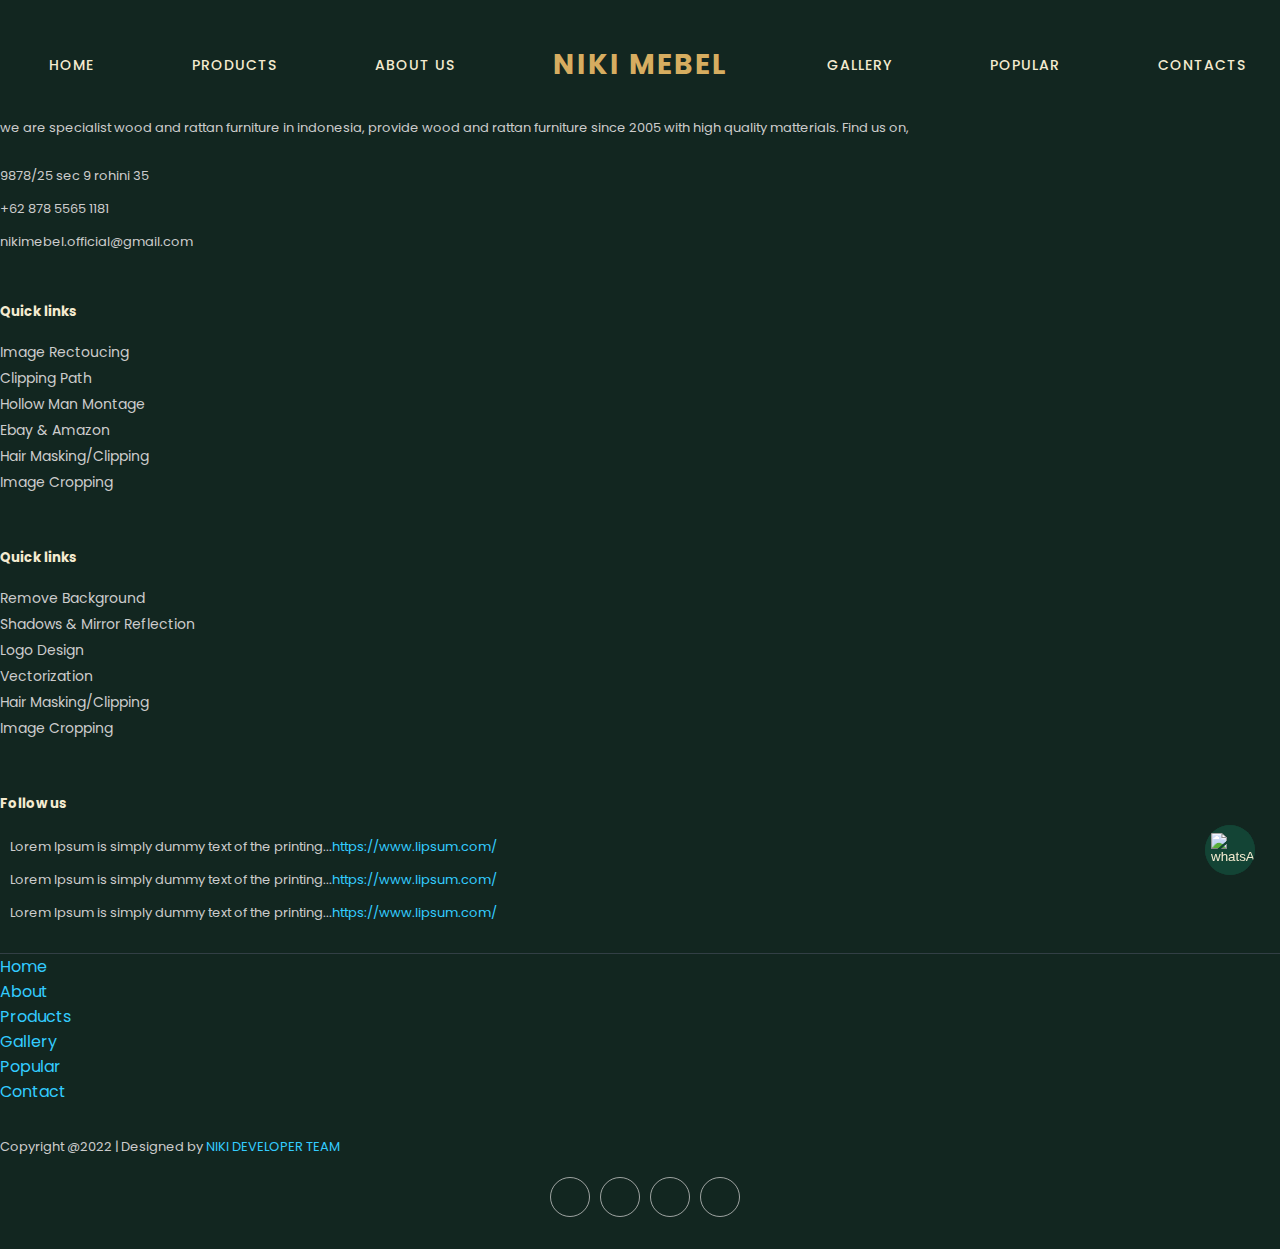
==== gallery.html @ bc9841a9 "add product" ====
<!DOCTYPE html>
<html lang="en">

  <head>

    <meta charset="utf-8">
    <meta name="viewport" content="width=device-width, initial-scale=1, shrink-to-fit=no">
    <meta name="description" content="">
    <link href="https://fonts.googleapis.com/css?family=Poppins:100,200,300,400,500,600,700,800,900" rel="stylesheet">
    <link href="https://fonts.googleapis.com/css2?family=Raleway:wght@400&display=swap" rel="stylesheet">


    <title>Niki Mebel - number one Furniture production in Indonesia</title>

    <link rel="stylesheet" href="assets/css/gallery.css">
    <link href="vendor/bootstrap/css/bootstrap.min.css" rel="stylesheet">
    <link rel="stylesheet" href="assets/css/fontawesome.css">
    <link rel="stylesheet" href="assets/css/templatemo-edu-meeting.css">
    <link rel="stylesheet" href="assets/css/owl.css">
    <link rel="stylesheet" href="assets/css/lightbox.css">
    <link rel="stylesheet" href="assets/css/animate.css">
    <link rel="stylesheet" href="https://cdnjs.cloudflare.com/ajax/libs/Swiper/4.0.7/css/swiper.min.css" />
    <link rel="stylesheet" href="https://cdnjs.cloudflare.com/ajax/libs/animate.css/4.1.1/animate.min.css"/>
    <link rel="stylesheet" href="https://cdnjs.cloudflare.com/ajax/libs/ionicons/2.0.1/css/ionicons.min.css">  </head>

<body>

  <div>
    <a href="https://api.whatsapp.com/send?phone=6287855651181" target="_blank">
        <button class="btn-floating whatsapp">
            <img src="assets/images/wa.png" alt="whatsApp" style="width: 30px; height: 30px;">
            <span>+62 878 5565 1181</span>
        </button>
    </a>
    </div>
  
    <!-- ***** Header Area Start ***** -->
    <div class="header-area header-sticky"  id="navbar">
        <div class="container">
            <div class="row">
                <div class="col-12">
                    <nav class="main-nav">
                        <h2 class="logo name">NIKI MEBEL</h2>
                        <ul class="nav">
                          <li class="scroll-to-section"><a href="index.html#top">Home</a></li>
                          <li class="scroll-to-section"><a href="index.html#services">Products</a></li>
                          <li class="scroll-to-section"><a href="index.html#who-we-are">About Us</a></li>
                          <li> <h2 class="logo">Gallery</h2></li>
                          <li class="scroll-to-section"><a href="index.html#gallery">Gallery</a></li>
                          <li class="scroll-to-section"><a href="index.html#popular">Popular</a></li> 
                          <li class="scroll-to-section"><a href="index.html#footer">Contacts</a></li> 
  
                        </ul>        
                        <a class='menu-trigger'>
                            <span>Menu</span>
                        </a>
                    </nav>
  
                   
                </div>
            </div>
        </div>
    </div>
    <!-- ***** Header Area End ***** -->

    

  
    <div class="container-gallery">
      <div class="gallery-wrap">
        <a href="assets/images/gallery/gallery-0004.jpg" data-lightbox="models" data-title="asu">
          <img src="assets/images/gallery/gallery-0004.jpg" alt="">
        </a>

        <a href="assets/images/gallery/gallery-0008.jpg" data-lightbox="models" data-title="asu">
          <img src="assets/images/gallery/gallery-0008.jpg" alt="">
        </a>

        <a href="assets/images/gallery/gallery-0016.jpg" data-lightbox="models" data-title="asu">
          <img src="assets/images/gallery/gallery-0016.jpg" alt="">
        </a>

        <a href="assets/images/gallery/gallery-0021.jpg" data-lightbox="models" data-title="asu">
          <img src="assets/images/gallery/gallery-0021.jpg" alt="">
        </a>

        <a href="assets/images/gallery/gallery-0022.jpg" data-lightbox="models" data-title="asu">
          <img src="assets/images/gallery/gallery-0022.jpg" alt="">
        </a>

        <a href="assets/images/gallery/gallery-0026.jpg" data-lightbox="models" data-title="asu">
          <img src="assets/images/gallery/gallery-0026.jpg" alt="">
        </a>

        <a href="assets/images/gallery/gallery-0027.jpg" data-lightbox="models" data-title="asu">
          <img src="assets/images/gallery/gallery-0027.jpg" alt="">
        </a>

        <a href="assets/images/gallery/gallery-0029.jpg" data-lightbox="models" data-title="asu">
          <img src="assets/images/gallery/gallery-0029.jpg" alt="">
        </a>

        <a href="assets/images/gallery/gallery-0030.jpg" data-lightbox="models" data-title="asu">
          <img src="assets/images/gallery/gallery-0030.jpg" alt="">
        </a>

        <a href="assets/images/gallery/gallery-0031-2.jpg" data-lightbox="models" data-title="asu">
          <img src="assets/images/gallery/gallery-0031-2.jpg" alt="">
        </a>

        <a href="assets/images/gallery/gallery-0031.jpg" data-lightbox="models" data-title="asu">
          <img src="assets/images/gallery/gallery-0031.jpg" alt="">
        </a>

        <a href="assets/images/gallery/gallery-0033.jpg" data-lightbox="models" data-title="asu">
          <img src="assets/images/gallery/gallery-0033.jpg" alt="">
        </a>

        <a href="assets/images/gallery/gallery-0034-2.jpg" data-lightbox="models" data-title="asu">
          <img src="assets/images/gallery/gallery-0034-2.jpg" alt="">
        </a>
        
        <a href="assets/images/gallery/gallery-0034.jpg" data-lightbox="models" data-title="asu">
          <img src="assets/images/gallery/gallery-0034.jpg" alt="">
        </a>

        <a href="assets/images/gallery/gallery-0035.jpg" data-lightbox="models" data-title="asu">
          <img src="assets/images/gallery/gallery-0035.jpg" alt="">
        </a>

        <a href="assets/images/gallery/gallery-0036.jpg" data-lightbox="models" data-title="asu">
          <img src="assets/images/gallery/gallery-0036.jpg" alt="">
        </a>

        <a href="assets/images/gallery/gallery-0037.jpg" data-lightbox="models" data-title="asu">
          <img src="assets/images/gallery/gallery-0037.jpg" alt="">
        </a>

        <a href="assets/images/gallery/gallery-0042.jpg" data-lightbox="models" data-title="asu">
          <img src="assets/images/gallery/gallery-0042.jpg" alt="">
        </a>

        <a href="assets/images/gallery/gallery-0045.jpg" data-lightbox="models" data-title="asu">
          <img src="assets/images/gallery/gallery-0045.jpg" alt="">
        </a>

        <a href="assets/images/gallery/gallery-09317.jpg" data-lightbox="models" data-title="asu">
          <img src="assets/images/gallery/gallery-09317.jpg" alt="">
        </a>

        <a href="assets/images/gallery/gallery-09322.jpg" data-lightbox="models" data-title="asu">
          <img src="assets/images/gallery/gallery-09322.jpg" alt="">
        </a>

        <a href="assets/images/gallery/gallery-09330.jpg" data-lightbox="models" data-title="asu">
          <img src="assets/images/gallery/gallery-09330.jpg" alt="">
        </a>

        <a href="assets/images/gallery/gallery-09331.jpg" data-lightbox="models" data-title="asu">
          <img src="assets/images/gallery/gallery-09331.jpg" alt="">
        </a>

        <a href="assets/images/gallery/gallery-09343.jpg" data-lightbox="models" data-title="asu">
          <img src="assets/images/gallery/gallery-09343.jpg" alt="">
        </a>

        <a href="assets/images/gallery/gallery-09344.jpg" data-lightbox="models" data-title="asu">
          <img src="assets/images/gallery/gallery-09344.jpg" alt="">
        </a>


    </div>

    </div>



    <div>
      <a href="https://api.whatsapp.com/send?phone=6287855651181" target="_blank">
          <button class="btn-floating whatsapp">
              <img src="assets/images/wa.png" alt="whatsApp" style="width: 30px; height: 30px;">
              <span>+62 878 5565 1181</span>
          </button>
      </a>
      </div>
    
      <!-- ***** Header Area Start ***** -->
      <div class="header-area header-sticky"  id="navbar">
          <div class="container">
              <div class="row">
                  <div class="col-12">
                      <nav class="main-nav">
                          <h2 class="logo name">NIKI MEBEL</h2>
                          <ul class="nav">
                            <li class="scroll-to-section"><a href="#top">Home</a></li>
                            <li class="scroll-to-section"><a href="#services">Products</a></li>
                            <li class="scroll-to-section"><a href="#who-we-are">About Us</a></li>
                            <li> <h2 class="logo">Niki Mebel</h2></li>
                            <li class="scroll-to-section"><a href="#gallery">Gallery</a></li>
                            <li class="scroll-to-section"><a href="#popular">Popular</a></li> 
                            <li class="scroll-to-section"><a href="#footer">Contacts</a></li> 
    
                          </ul>        
                          <a class='menu-trigger'>
                              <span>Menu</span>
                          </a>
                      </nav>
    
                     
                  </div>
              </div>
          </div>
      </div>
      <!-- ***** Header Area End ***** -->
  
      <footer class="footer" id="footer">
        <div class="container bottom_border">
        <div class="row">
        <div class=" col-sm-4 col-md col-sm-4  col-12 col">
        <h5 class="headin5_amrc col_white_amrc pt2" style="font-weight: bold;">NIKI MEBEL</h5>
        <!--headin5_amrc-->
        <p class="mb10">we are specialist wood and rattan furniture in indonesia, provide wood and rattan furniture since 2005 with high quality matterials. Find us on,</p>
        <p><i class="fa fa-location-arrow"></i> 9878/25 sec 9 rohini 35 </p>
        <p><i class="fa fa-phone"></i>  +62 878 5565 1181  </p>
        <p><i class="fa fa fa-envelope"></i> nikimebel.official@gmail.com  </p>
        
        
        </div>
        
        
        <div class=" col-sm-4 col-md  col-6 col">
        <h5 class="headin5_amrc col_white_amrc pt2">Quick links</h5>
        <!--headin5_amrc-->
        <ul class="footer_ul_amrc">
        <li><a href="http://webenlance.com">Image Rectoucing</a></li>
        <li><a href="http://webenlance.com">Clipping Path</a></li>
        <li><a href="http://webenlance.com">Hollow Man Montage</a></li>
        <li><a href="http://webenlance.com">Ebay & Amazon</a></li>
        <li><a href="http://webenlance.com">Hair Masking/Clipping</a></li>
        <li><a href="http://webenlance.com">Image Cropping</a></li>
        </ul>
        <!--footer_ul_amrc ends here-->
        </div>
        
        
        <div class=" col-sm-4 col-md  col-6 col">
        <h5 class="headin5_amrc col_white_amrc pt2">Quick links</h5>
        <!--headin5_amrc-->
        <ul class="footer_ul_amrc">
        <li><a href="http://webenlance.com">Remove Background</a></li>
        <li><a href="http://webenlance.com">Shadows & Mirror Reflection</a></li>
        <li><a href="http://webenlance.com">Logo Design</a></li>
        <li><a href="http://webenlance.com">Vectorization</a></li>
        <li><a href="http://webenlance.com">Hair Masking/Clipping</a></li>
        <li><a href="http://webenlance.com">Image Cropping</a></li>
        </ul>
        <!--footer_ul_amrc ends here-->
        </div>
        
        
        <div class=" col-sm-4 col-md  col-12 col">
        <h5 class="headin5_amrc col_white_amrc pt2">Follow us</h5>
        <!--headin5_amrc ends here-->
        
        <ul class="footer_ul2_amrc">
        <li><a href="#"><i class="fab fa-twitter fleft padding-right"></i> </a><p>Lorem Ipsum is simply dummy text of the printing...<a href="#">https://www.lipsum.com/</a></p></li>
        <li><a href="#"><i class="fab fa-twitter fleft padding-right"></i> </a><p>Lorem Ipsum is simply dummy text of the printing...<a href="#">https://www.lipsum.com/</a></p></li>
        <li><a href="#"><i class="fab fa-twitter fleft padding-right"></i> </a><p>Lorem Ipsum is simply dummy text of the printing...<a href="#">https://www.lipsum.com/</a></p></li>
        </ul>
        <!--footer_ul2_amrc ends here-->
        </div>
        </div>
        </div>
        
        
        <div class="container">
        <ul class="foote_bottom_ul_amrc">
        <li><a href="http://webenlance.com">Home</a></li>
        <li><a href="http://webenlance.com">About</a></li>
        <li><a href="http://webenlance.com">Products</a></li>
        <li><a href="http://webenlance.com">Gallery</a></li>
        <li><a href="http://webenlance.com">Popular</a></li>
        <li><a href="http://webenlance.com">Contact</a></li>
        </ul>
        <!--foote_bottom_ul_amrc ends here-->
        <p class="text-center">Copyright @2022 | Designed by <a href="#">NIKI DEVELOPER TEAM</a></p>
        
        <div class="item social"><a href="#"><i class="icon ion-social-facebook"></i></a><a href="#"><i class="icon ion-social-whatsapp"></i></a><a href="#"><i class="icon ion-social-twitter"></i></a><a href="#"><i class="icon ion-social-instagram"></i></a>
      </div>
        <!--social_footer_ul ends here-->
        </div>
        
        </footer>


    
    <script src="https://cdnjs.cloudflare.com/ajax/libs/Swiper/4.0.7/js/swiper.min.js"></script>  
    <script src="vendor/jquery/jquery.min.js"></script>
    <script src="vendor/bootstrap/js/bootstrap.bundle.min.js"></script>


    <script src="assets/js/isotope.min.js"></script>
    <script src="assets/js/owl-carousel.js"></script>
    <script src="assets/js/lightbox.js"></script>
    <script src="assets/js/tabs.js"></script>
    <script src="assets/js/video.js"></script>
    <script src="assets/js/slick-slider.js"></script>
    <script src="assets/js/custom.js"></script>
    <script src="assets/js/animate.js"></script>
    <script src="assets/js/jquery-3.4.1.slim.js"></script>
    <script src="assets/js/bootstrap-4-4-1.js"></script>    
    <script>
             var prevScrollpos = window.pageYOffset;
        window.onscroll = function() {
        var currentScrollPos = window.pageYOffset;
          if (prevScrollpos > currentScrollPos) {
            document.getElementById("navbar").style.top = "0";
          } else {
            document.getElementById("navbar").style.top = "-80px";
          }
          prevScrollpos = currentScrollPos;
        }

    </script>
</body>

</body>
</html>
---- assets/css/templatemo-edu-meeting.css ----
/* 
charcoal : 122620
gold : d6ad60
tan : b68d40
cream : f4ebd0

*/

/*

TemplateMo 569 Edu Meetind

https://templatemo.com/tm-569-edu-meeting

*/

/* ---------------------------------------------
Table of contents
------------------------------------------------
01. font & reset css
02. reset
03. global styles
04. header
05. banner
06. features
07. testimonials
08. contact
09. footer
10. preloader
11. search
12. portfolio

--------------------------------------------- */
/* 
---------------------------------------------
font & reset css
--------------------------------------------- 
*/
@import url("https://fonts.googleapis.com/css?family=Poppins:100,200,300,400,500,600,700,800,900");
/* 
---------------------------------------------
reset
--------------------------------------------- 
*/
html, body, div, span, applet, object, iframe, h1, h2, h3, h4, h5, h6, p, blockquote, div
pre, a, abbr, acronym, address, big, cite, code, del, dfn, em, font, img, ins, kbd, q,
s, samp, small, strike, strong, sub, sup, tt, var, b, u, i, center, dl, dt, dd, ol, ul, li,
figure, header, nav, section, article, aside, footer, figcaption {
  margin: 0;
  padding: 0;
  border: 0;
  outline: 0;
}

.clearfix:after {
  content: ".";
  display: block;
  clear: both;
  visibility: hidden;
  line-height: 0;
  height: 0;
}

.clearfix {
  display: inline-block;
}

html[xmlns] .clearfix {
  display: block;
}

* html .clearfix {
  height: 1%;
}

ul, li {
  padding: 0;
  margin: 0;
  list-style: none;
}

header, nav, section, article, aside, footer, hgroup {
  display: block;
  overflow-x: hidden !important;
  width: 100%;
}

* {
  box-sizing: border-box;
}

html, body {
  font-family: 'Poppins', sans-serif;
  font-weight: 400;
  background-color: #f4ebd0;
  font-size: 16px;
  -ms-text-size-adjust: 100%;
  -webkit-font-smoothing: antialiased;
  -moz-osx-font-smoothing: grayscale;
}

a {
  text-decoration: none !important;
  color: #3CF;
}

a:hover {
	color: #FC3;
}

h1, h2, h3, h4, h5, h6 {
  margin-top: 0px;
  margin-bottom: 0px;
}

ul {
  margin-bottom: 0px;
}

p {
  font-size: 14px;
  line-height: 25px;
  color: #2a2a2a;
}

img {
  width: 100%;
  overflow: hidden;
}

/* 
---------------------------------------------
global styles
--------------------------------------------- 
*/
html,
body {
  background-color: #f4ebd0;
  font-family: 'Poppins', sans-serif;
}

::selection {
  background: #d6ad60;
  color: #f4ebd0;
}

::-moz-selection {
  background: #d6ad60;
  color: #f4ebd0;
}

@media (max-width: 991px) {
  html, body {
    overflow-x: hidden;
  }
  .mobile-top-fix {
    margin-top: 30px;
    margin-bottom: 0px;
  }
  .mobile-bottom-fix {
    margin-bottom: 30px;
  }
  .mobile-bottom-fix-big {
    margin-bottom: 60px;
  }

  .main-banner .caption {
    top: 35vh !important;
    margin: auto;
    width: 100%;
    padding-left: 0;
  }
}

.main-button-yellow a {
  font-size: 13px;
  color: #f4ebd0;
  background-color: #14362cc2;
  padding: 12px 30px;
  display: inline-block;
  border-radius: 22px;
  font-weight: 500;
  text-transform: uppercase;
  transition: all .3s;
  margin: auto;
}

.main-button-yellow a:hover {
  background-color: #122620;
}

.section-heading h2 {
  line-height: 40px;
  margin-top: 0px;
  margin-bottom: 50px; 
  padding-bottom: 20px;
  border-bottom: 1px solid rgba(250,250,250,0.15);
  font-size: 22px;
  font-weight: 700;
  text-transform: uppercase;
  color: #2c2e30;
}


/* 
---------------------------------------------
header
--------------------------------------------- 
*/

.sub-header {
  background-color: #1f272b;
  position: relative;
  z-index: 111;
}

.sub-header .left-content p {
  color: #f4ebd0;
  padding: 8px 0px;
  font-size: 13px;
}

.sub-header .right-icons {
  color: #f4ebd0;
  font-weight: bold;
  cursor: pointer;
  text-align: right;
  padding: 8px 0px;
}

.sub-header .right-icons ul li {
  display: inline-block;
  margin-left: 15px;
}

.sub-header .right-icons ul li a {
  color: #f4ebd0;
  font-size: 14px;
  transition: all .3s;
}

.sub-header .right-icons ul li a:hover {
  color: #d6ad60;
}

.sub-header .left-content p em {
   font-style: normal;
   color: #d6ad60;
}

.header-area {
  background-color: #122620;
  position: fixed;
  left: 0;
  right: 0;
  z-index: 100;
  -webkit-transition: all .5s ease 0s;
  -moz-transition: all .5s ease 0s;
  -o-transition: all .5s ease 0s;
  transition: all .5s ease 0s;
}

.header-area .main-nav {
  min-height: 80px;
  background: transparent;
}

.header-area nav ul{
  min-height: 80px;
  margin: auto;
}

.header-area .main-nav .logo {
  color: #d6ad60;
  font-size: 28px;
  font-weight: 700;
  text-transform: uppercase;
  letter-spacing: 2px;
  float: left;
  -webkit-transition: all 0.3s ease 0s;
  -moz-transition: all 0.3s ease 0s;
  -o-transition: all 0.3s ease 0s;
  transition: all 0.3s ease 0s;
}

.header-area .main-nav .name {
  display: none;
}


.background-header .main-nav .logo {
  line-height: 75px;
}

.header-area .main-nav .nav {
  -webkit-transition: all 0.3s ease 0s;
  -moz-transition: all 0.3s ease 0s;
  -o-transition: all 0.3s ease 0s;
  transition: all 0.3s ease 0s;
  position: relative;
  z-index: 999;
  margin: auto;
}

.header-area .main-nav .nav li {
  padding-left: 15px;
  padding-right: 15px;
  margin: auto;
}

.header-area .main-nav .nav li:last-child {
  padding-right: 0px;
}

.header-area .main-nav .nav li a {
  display: block;
  font-weight: 500;
  font-size: 14px;
  text-transform: uppercase;
  color: #f4ebd0;
  -webkit-transition: all 0.3s ease 0s;
  -moz-transition: all 0.3s ease 0s;
  -o-transition: all 0.3s ease 0s;
  transition: all 0.3s ease 0s;
  /* height: 40px; */
  line-height: 40px;
  border: transparent;
  letter-spacing: 1px;
}

.header-area .main-nav .nav li:hover a,
.header-area .main-nav .nav li a.active {
  color: #f5a425!important;
}

.background-header .main-nav .nav li:hover a,
.background-header .main-nav .nav li a.active {
  color: #f5a425!important;
  opacity: 1;
}

.header-area .main-nav .nav li.has-sub {
  position: relative;
  padding-right: 15px;
}

.header-area .main-nav .nav li.has-sub:after {
  font-family: FontAwesome;
  content: "\f107";
  font-size: 12px;
  color: #f4ebd0;
  position: absolute;
  right: 5px;
  top: 12px;
}

.background-header .main-nav .nav li.has-sub:after {
  color: #1e1e1e;
}

.header-area .main-nav .nav li.has-sub ul.sub-menu {
  position: absolute;
  width: 200px;
  box-shadow: 0 2px 28px 0 rgba(0, 0, 0, 0.06);
  overflow: hidden;
  top: 40px;
  opacity: 0;
  transition: all .3s;
  transform: translateY(+2em);
  visibility: hidden;
  z-index: -1;
}

.header-area .main-nav .nav li.has-sub ul.sub-menu li {
  margin-left: 0px;
  padding-left: 0px;
  padding-right: 0px;
}

.header-area .main-nav .nav li.has-sub ul.sub-menu li a {
  opacity: 1;
  display: block;
  background: #f7f7f7;
  color: #2a2a2a!important;
  padding-left: 20px;
  height: 40px;
  line-height: 40px;
  -webkit-transition: all 0.3s ease 0s;
  -moz-transition: all 0.3s ease 0s;
  -o-transition: all 0.3s ease 0s;
  transition: all 0.3s ease 0s;
  position: relative;
  font-size: 13px;
  font-weight: 400;
  border-bottom: 1px solid #eee;
}

.header-area .main-nav .nav li.has-sub ul li a:hover {
  background: #f4ebd0;
  color: #f5a425!important;
  padding-left: 25px;
}

.header-area .main-nav .nav li.has-sub ul li a:hover:before {
  width: 3px;
}

.header-area .main-nav .nav li.has-sub:hover ul.sub-menu {
  visibility: visible;
  opacity: 1;
  z-index: 1;
  transform: translateY(0%);
  transition-delay: 0s, 0s, 0.3s;
}

.header-area .main-nav .menu-trigger {
  cursor: pointer;
  display: block;
  position: absolute;
  top: 33px;
  width: 32px;
  height: 40px;
  text-indent: -9999em;
  z-index: 99;
  right: 40px;
  display: none;
}

.background-header .main-nav .menu-trigger {
  top: 23px;
}

.header-area .main-nav .menu-trigger span,
.header-area .main-nav .menu-trigger span:before,
.header-area .main-nav .menu-trigger span:after {
  -moz-transition: all 0.4s;
  -o-transition: all 0.4s;
  -webkit-transition: all 0.4s;
  transition: all 0.4s;
  background-color: #f4ebd0;
  display: block;
  position: absolute;
  width: 30px;
  height: 2px;
  left: 0;
}

.background-header .main-nav .menu-trigger span,
.background-header .main-nav .menu-trigger span:before,
.background-header .main-nav .menu-trigger span:after {
  background-color: #f4ebd0;
}

.header-area .main-nav .menu-trigger span:before,
.header-area .main-nav .menu-trigger span:after {
  -moz-transition: all 0.4s;
  -o-transition: all 0.4s;
  -webkit-transition: all 0.4s;
  transition: all 0.4s;
  background-color: #f4ebd0;
  display: block;
  position: absolute;
  width: 30px;
  height: 2px;
  left: 0;
  width: 75%;
}

.background-header .main-nav .menu-trigger span:before,
.background-header .main-nav .menu-trigger span:after {
  background-color: #f4ebd0;
}

.header-area .main-nav .menu-trigger span:before,
.header-area .main-nav .menu-trigger span:after {
  content: "";
}

.header-area .main-nav .menu-trigger span {
  top: 16px;
}

.header-area .main-nav .menu-trigger span:before {
  -moz-transform-origin: 33% 100%;
  -ms-transform-origin: 33% 100%;
  -webkit-transform-origin: 33% 100%;
  transform-origin: 33% 100%;
  top: -10px;
  z-index: 10;
}

.header-area .main-nav .menu-trigger span:after {
  -moz-transform-origin: 33% 0;
  -ms-transform-origin: 33% 0;
  -webkit-transform-origin: 33% 0;
  transform-origin: 33% 0;
  top: 10px;
}

.header-area .main-nav .menu-trigger.active span,
.header-area .main-nav .menu-trigger.active span:before,
.header-area .main-nav .menu-trigger.active span:after {
  background-color: transparent;
  width: 100%;
}

.header-area .main-nav .menu-trigger.active span:before {
  -moz-transform: translateY(6px) translateX(1px) rotate(45deg);
  -ms-transform: translateY(6px) translateX(1px) rotate(45deg);
  -webkit-transform: translateY(6px) translateX(1px) rotate(45deg);
  transform: translateY(6px) translateX(1px) rotate(45deg);
  background-color: #f4ebd0;
}

.background-header .main-nav .menu-trigger.active span:before {
  background-color: #f4ebd0;
}

.header-area .main-nav .menu-trigger.active span:after {
  -moz-transform: translateY(-6px) translateX(1px) rotate(-45deg);
  -ms-transform: translateY(-6px) translateX(1px) rotate(-45deg);
  -webkit-transform: translateY(-6px) translateX(1px) rotate(-45deg);
  transform: translateY(-6px) translateX(1px) rotate(-45deg);
  background-color: #f4ebd0;
}

.background-header .main-nav .menu-trigger.active span:after {
  background-color: #f4ebd0;
}

.header-area.header-sticky {
  min-height: 80px;
}

.header-area .nav {
  margin-top: 30px;
}

.header-area.header-sticky .nav li a.active {
  color: #f5a425;
}

@media (max-width: 1200px) {
  .header-area .main-nav .nav li {
    padding-left: 7px;
    padding-right: 7px;
  }
  .header-area .main-nav:before {
    display: none;
  }
}

@media (max-width: 767px) {
  .header-area .main-nav .name {
    display: contents;
  }
  .header-area .main-nav .logo {
    color: #f5a425;
  }
  .header-area.header-sticky .nav li a:hover,
  .header-area.header-sticky .nav li a.active {
    color: #f5a425!important;
    opacity: 1;
  }
  .header-area.header-sticky .nav li.search-icon a {
    width: 100%;
  }
  .header-area {
    background-color: #122620;
    padding: 0px 15px;
    height: 100px;
    box-shadow: none;
    text-align: center;
  }
  .header-area .container {
    padding: 0px;
  }
  .header-area .logo {
    margin-left: 30px;
  }
  .header-area .menu-trigger {
    display: block !important;
  }
  .header-area .main-nav {
    overflow: hidden;
  }
  .header-area .main-nav .nav {
    float: none;
    width: 100%;
    display: none;
    -webkit-transition: all 0s ease 0s;
    -moz-transition: all 0s ease 0s;
    -o-transition: all 0s ease 0s;
    transition: all 0s ease 0s;
    margin-left: 0px;
  }
  .header-area .main-nav .nav li:first-child {
    border-top: 1px solid #eee;
  }
  .header-area .main-nav .nav li:nth-child(4) {
    display: none;
  }
  .header-area.header-sticky .nav {
    margin-top: 70px !important;
  }
  .header-area .main-nav .nav li {
    width: 100%;
    background: #f4ebd0;
    border-bottom: 1px solid #eee;
    padding-left: 0px !important;
    padding-right: 0px !important;
  }
  .header-area .main-nav .nav li a {
    height: 50px !important;
    line-height: 50px !important;
    padding: 0px !important;
    border: none !important;
    background: #f7f7f7 !important;
    color: #191a20 !important;
  }
  .header-area .main-nav .nav li a:hover {
    background: #eee !important;
    color: #f5a425!important;
  }
  .header-area .main-nav .nav li.has-sub ul.sub-menu {
    position: relative;
    visibility: inherit;
    opacity: 1;
    z-index: 1;
    transform: translateY(0%);
    top: 0px;
    width: 100%;
    box-shadow: none;
    height: 0px;
    transition: all 0s;
  }
  .header-area .main-nav .nav li.submenu ul li a {
    font-size: 12px;
    font-weight: 400;
  }
  .header-area .main-nav .nav li.submenu ul li a:hover:before {
    width: 0px;
  }
  .header-area .main-nav .nav li.has-sub ul.sub-menu {
    height: auto;
  }
  .header-area .main-nav .nav li.has-sub:after {
    color: #3B566E;
    right: 30px;
    font-size: 14px;
    top: 15px;
  }
  .header-area .main-nav .nav li.submenu:hover ul, .header-area .main-nav .nav li.submenu:focus ul {
    height: 0px;
  }
  .main-banner .caption {
    top: 35vh !important;
    margin: auto;
    width: 100%;
    padding-left: 0;
  }
}

@media (min-width: 767px) {
  .header-area .main-nav .nav {
    display: flex !important;
  }
}

@media (max-width: 560px) {
  .main-banner .caption {
    margin: auto;
    width: 100%;
    padding-left: 0;
  }
  .main-banner .caption h6 {
    display: none;
  }
  .main-banner .caption h2 {
    text-align: center;
  }
  .text-content{
    padding-left: 50px;
    padding-right: 50px;
  }
  



}



/* 
---------------------------------------------
banner
--------------------------------------------- 
*/

.main-banner {
  background-image: url(../images/room\ set\ 5.webp);
  background-position: center center;
  background-repeat: no-repeat;
  background-size: cover;
  background-attachment: fixed;
  /* padding-bottom: 20vh; */
  text-align: center;  
  height: 100vh;
}

.main-banner .caption {
  position: relative;
  text-align: center;
  padding: 20px;
  margin: auto;
  width: 100%;
  top: 30vh;
}


.main-banner .caption h2 {
  margin-bottom: 10px;
  font-size: 45px;
  text-transform: uppercase;
  font-weight: 800;
  color: #f4ebd0;
  letter-spacing: 1px;
  text-shadow: 5px 5px 10px #000000;

}

.main-banner .caption h6 {
  color: #f4ebd0;
  font-size: 15px;
  display: inline;
  background-color: #122620;
  /* padding: px; */
  /* tab-size: 2; */
  text-shadow: 5px 5px 5px #000000;

}


@media screen and (max-width: 767px) {

  .main-banner .caption h6 {
    font-weight: 500;
  }

  .main-banner .caption h2 {
    font-size: 36px;
  }

}


/*
---------------------------------------------
services
---------------------------------------------
*/

section.services {
  background-position: center center;
  background-attachment: fixed;
  background-repeat: no-repeat;
  background-size: cover;
  padding-bottom: 30vh;
  padding-top: 50vh;
  /* background-color: #f4ebd0; */
  background-color: #f4ebd0;

}

.services .title h2 {
  text-align: center;
  margin-bottom: 5vh;
  opacity: 0;
  font-weight: 200;
}

.services h4 {
  position: absolute;
  font-size: 25px;
  bottom: 0;
  left: 0;
  font-size: large;
  text-align: start;
  margin-left: 20px;
  margin-bottom: 20px;
  font-weight: 300;
  color: rgb(255, 255, 255);
}

.button-products {
  margin-top: 5vh;
  width: 100%;
  display: flex;
  align-items: center;
  justify-content: center;  
  gap: 15vh;
  flex-direction: column;
  font-family: 'Poppins', sans-serif !important;
}

/* button catalogue */
.download-button {
  position: relative;
  border-width: 0;
  color: white;
  font-size: 15px;
  font-weight: 300;
  border-radius: 5px;
  z-index: 1;
  font-family: 'Poppins', sans-serif !important;
  background-color: #122620;
  opacity: 0;
 }
 
 .download-button .docs {
  display: flex;
  align-items: center;
  justify-content: space-between;
  gap: 10px;
  min-height: 40px;
  width: 100%;
  padding: 0 10px;
  margin-top: 0;
  border-radius: 5px 5px 0px 0px;
  z-index: 1;
  background-color: #122620;
  transition: all .5s cubic-bezier(0.77, 0, 0.175, 1);
 }

 .download {
  position: absolute;
  inset: 0;
  display: flex;
  align-items: center;
  justify-content: center;
  max-width: 90%;
  margin: 0 auto;
  z-index: -1;
  border-radius: 4px;
  transform: translateY(0%);
  background-color: #122620;
  transition: all .5s cubic-bezier(0.77, 0, 0.175, 1);
 }
 
 .download-button:hover .download {
  transform: translateY(100%);
  background-color: #01e056;
  border-radius: 0px 0px 5px 5px;
 }
 
 .download svg polyline,.download svg line {
  animation: docs 1s infinite;
 }
 
 @keyframes docs {
  0% {
   transform: translateY(0%);
  }
 
  50% {
   transform: translateY(-15%);
  }
 
  100% {
   transform: translateY(0%);
  }
 }

/* button goto product */

.cssbuttons-io-button {
  background: rgba(0, 0, 0, 0);
  color: #122620;
  padding: 0.35em;
  padding-left: 1.2em;
  font-size: 15px;
  font-weight: 300;
  border-radius: 5px;
  border: none;
  letter-spacing: 0.05em;
  display: flex;
  align-items: center;
  overflow: hidden;
  position: relative;
  height: 2.8em;
  padding-right: 3.3em;
  opacity: 0;
 }
 
 .cssbuttons-io-button .icon {
  background: #122620;
  margin-left: 1em;
  position: absolute;
  display: flex;
  align-items: center;
  justify-content: center;
  height: 2.5em;
  width: 2.5em;
  border-radius: 100px;
  right: 0.3em;
  transition: all 0.5s;
 }
 
 .cssbuttons-io-button:hover .icon {
  width: calc(100% - 0.6em);
  background-color: #12262000;
  border: solid 2px #122620;
  transition: all 0.5s;
}
 
 .cssbuttons-io-button .icon svg {
  width: 1.1em;
  transition: transform 0.3s;
  color: #f4ebd0;
 }
 
 .cssbuttons-io-button:hover .icon svg {
  transform: translateX(0.1em);
  color: #12262000;

 }
 
 .cssbuttons-io-button:active .icon {
  transform: scale(0.95);
 }
 

/* slider */
.inner {
  width: 100%;
  background-color: #f4ebd0;
  margin: 0 auto;
}

.services .inner {
  border-radius: 25px;
}
.services .lead {
  font-size: 16px;
  color: #f4ebd0;
  margin-bottom: 20px;
}

.slider .swiper {
  overflow: hidden;
}
.slider .swiper .swiper-slide {
  width: 350px !important;
  height: 400px !important;
  margin: 0 10px !important;
  overflow: hidden;
  
}

.slider .swiper .swiper-slide img {
  width: 100%;
  height: 100%;
  object-fit: cover;
  transition: transform .5s ease;

}

.slider .swiper .swiper-slide:hover img {
  transform: scale(1.2);
 }

.slider .swiper .swiper-wrapper {
  -webkit-transition-timing-function: linear !important;
  transition-timing-function: linear !important;
}
.slider .swiper .swiper-slide {
  -webkit-transition: -webkit-transform 0.6s;
  transition: -webkit-transform 0.6s;
  transition: transform 0.6s;
  transition: transform 0.6s, -webkit-transform 0.6s;
}
.slider .swiper .swiper-pagination-bullet {
  opacity: 1;
  background: #f4ebd0;
}
.slider .swiper .swiper-pagination-bullet-active {
  opacity: 1;
  background: #f4ebd0;
}

.chair-bg{
  max-width: 700px;
  margin-top: 20vh;
  opacity: 0;
}

/*
---------------------------------------------
upcoming meetings
---------------------------------------------
*/

section.who-we-are {
  background-color: #f4ebd0;
  background-position: center center;
  background-attachment: fixed;
  background-repeat: no-repeat;
  background-size: cover;
  padding-bottom: 70vh;
  color: #122620;

}

.text-content{
  padding-left: 5vw;
  padding-right: 5vw;
  position: relative;
  text-align: justify;
  font-weight: 300;
  font-size: larger;
  opacity: 0;

}
.text-content h2{
  text-align: center;
  margin-bottom: 50px;

}

.room-bg{
  margin-top: 20vh;
  opacity: 0;
}


/* GALLERY */
.gallery {
  display: flex;
  padding: 2px;
  transition: 0.3s;
}
.gallery .section-heading {
  display: flex;
  justify-content: space-between;
  color: #f4ebd0;
}
.gallery .section-heading h2 {
  color: #f4ebd0;
}
.gallery .section-heading a {
  cursor: pointer;
}
.gallery:hover .gallery__image {
  filter: grayscale(1);
}
.gallery__column {
  display: flex;
  flex-direction: column;
  width: 25%;
}
.gallery__link {
  margin: 2px;
  overflow: hidden;
}
.gallery__link:hover .gallery__image {
  filter: grayscale(0);
}
.gallery__link:hover .gallery__caption {
  opacity: 1;
}
.gallery__thumb {
  position: relative;
}
.gallery__image {
  display: block;
  width: 100%;
  transition: 0.3s;
  object-fit: cover;
  height: 100%;
  width: 100%;
}
.gallery__image:hover {
  transform: scale(1.1);
}
.gallery__caption {
  position: absolute;
  bottom: 0;
  left: 0;
  padding: 25px 15px 15px;
  width: 100%;
  font-family: "Raleway", sans-serif;
  font-size: 16px;
  color: #1f272b;
  opacity: 0;
  background: linear-gradient(0deg, rgba(0, 0, 0, 0.5) 0%, rgba(255, 255, 255, 0) 100%);
  transition: 0.3s;
}


/*
---------------------------------------------
apply now
---------------------------------------------
*/

section.gallery {
  background-image: url(../images/bg-gallery.webp);
  background-position: center center;
  background-attachment: fixed;
  background-repeat: no-repeat;
  background-size: cover;
  padding: 140px 0px;
}

section.gallery .item {
  background-color: rgba(250,250,250,0.15);
  padding: 40px;
  margin-bottom: 30px;
}

section.gallery .item h3 {
  color: #f4ebd0;
  text-transform: uppercase;
  font-size: 24px;
  font-weight: 700;
  margin-bottom: 20px;
}

section.gallery .item p {
  color: #f4ebd0;
  margin-bottom: 20px;
}

.accordions {
  border-radius: 20px;
  padding: 40px;
  background-color: #f4ebd0;
  margin-left: 45px;
}
.accordions .accordion {
  border-bottom: 1px solid #eee;
}
.accordions .last-accordion {
  border-bottom: none;
}
.accordion-head {
  padding: 20px;  
  font-size: 18px;
  font-weight: 700;
  color: #f4ebd0;
  cursor: pointer;
  transition: color 200ms ease-in-out;
  border-bottom: 1px solid #f4ebd0;
}
@media screen and (min-width: 768px) {
  .accordion-head {
    padding: 1rem;
    font-size: 1.2rem;
  }
}
.accordion-head .icon {
  float: right;
  transition: transform 200ms ease-in-out;
}
.accordion-head.is-open {
  color: #d6ad60;
  border-bottom: none;
}
.accordion-head.is-open .icon {
  transform: rotate(45deg);
}
.accordion-body {
  overflow: hidden;
  height: 0;
  transition: height 300ms ease-in-out;
  border-bottom: 1px solid #f4ebd0;
}
.accordion-body > .content {
  padding: 20px;
  padding-top: 0;
}


/* 
---------------------------------------------
courses
--------------------------------------------- 
*/

section.popular {
  background-color: #f4ebd0;
  background-position: center center;
  background-attachment: fixed;
  background-repeat: no-repeat;
  background-size: cover;
  padding-top: 140px;
  padding-bottom: 130px;
  width: 100%;
  overflow-y: hidden !important;
}
.popular .item img{
  height: 350px;
  object-fit: cover;
}

.popular .item .down-content {
  background-color: #f4ebd0;
}
.popular .item .down-content .info {
  padding: 25px;
}

.popular .item .down-content .info ul li {
  display: inline-block;
  margin-right: 1px;
}

.popular .item .down-content .info ul li i {
  color: #d6ad60;
  font-size: 14px;
}

.popular .item .down-content .info span {
  color: #122620;
  font-size: 15px;
  font-weight: 600;
  text-align: right;
  display: inline-block;
  width: 100%;
}

.popular .owl-nav {
  text-align: center;
  position: absolute;
  width: 100%;
  top: 50%;
  transform: translateY(-45px);
}

.popular .owl-dots {
  display: inline-block;
  text-align: center;
  width: 100%;
  margin-top: 40px;
}

.popular .owl-dots .owl-dot {
  transition: all .5s;
  width: 7px;
  height: 7px;
  background-color: #f4ebd0;
  margin: 0px 5px;
  border-radius: 50%;
  outline: none;
}

.popular .owl-dots .active {
  width: 24px;
  height: 8px;
  border-radius: 4px;
}
    
.popular .owl-nav .owl-prev{
  margin-right: 10px;
  outline: none;
  position: absolute;
  left: -80px;
}

.popular .owl-nav .owl-prev span,
.popular .owl-nav .owl-next span {
  opacity: 0;
}

.popular .owl-nav .owl-prev:before {
  display: inline-block;
  font-family: 'FontAwesome';
  color: #1e1e1e;
  font-size: 25px;
  font-weight: 700;
  content: '\f104';
  background-color: #f4ebd0;
  width: 50px;
  height: 50px;
  border-radius: 50%;
  line-height: 50px;
}

.popular .owl-nav .owl-prev {
  opacity: 1;
  transition: all .5s;
}

.popular .owl-nav .owl-prev:hover {
  opacity: 0.9;
}

.popular .owl-nav .owl-next {
  opacity: 1;
  transition: all .5s;
}

.popular .owl-nav .owl-next:hover {
  opacity: 0.9;
}

.popular .owl-nav .owl-next{
  margin-left: 10px;
  outline: none;
  position: absolute;
  right: -85px;
}

.popular .owl-nav .owl-next:before {
  display: inline-block;
  font-family: 'FontAwesome';
  color: #1e1e1e;
  font-size: 25px;
  font-weight: 700;
  content: '\f105';
  background-color: #f4ebd0;
  width: 50px;
  height: 50px;
  border-radius: 50%;
  line-height: 50px;
}


/*
---------------------------------------------
our facts
---------------------------------------------
*/

section.our-facts {
  background-image: url(../images/statistic.webp);
  background-position: center center;
  background-attachment: fixed;
  background-repeat: no-repeat;
  background-size: cover;
  padding: 140px 0px 125px 0px;
}

section.our-facts .container {
  background-color: rgba(255, 255, 255, 0.479);
  padding: 50px;
  box-shadow: 0px 0px 20px rgb(53, 53, 53);
  border-radius: 20px;
}

section.our-facts h2 {
  font-size: 38px;
  color: #1f272b;
  line-height: 50px;
  font-weight: 700;
  letter-spacing: 0.5px;
  margin-bottom: 50px;
}

.count-area-content {
  text-align: center;
  background-color: #1f272b;
  border-radius: 20px;
  color: #f4ebd0;
  padding: 25px 30px 35px 30px;
  margin: 15px 0px;
}

.percentage .count-digit:after {
  content: '%';
  margin-left: 3px;
}

.count-digit {
    margin: 5px 0px;
    color: #d6ad60;
    font-weight: 700;
    font-size: 36px;
}
.count-title {
    font-size: 18px;
    font-weight: 500;
    color: #f4ebd0;
    letter-spacing: 0.5px;
}

.new-students {
  margin-top: 45px;
}

section.our-facts .video {
  text-align: center;
  margin-left: 70px;
  background-image: url(../images/video-item-bg.jpg);
  background-repeat: no-repeat;
  background-position: center center;
  background-size: cover;
  border-radius: 20px;
}

section.our-facts .video img {
  padding: 170px 0px;
  max-width: 56px;
}


/* 
---------------------------------------------
contact us
--------------------------------------------- 
*/

section.contact {
  background-image: url(../images/bg-gray.webp);
  background-position: center center;
  background-attachment: fixed;
  background-repeat: no-repeat;
  background-size: cover;
  height: 100vh;
  padding: 140px 0px 0px 0px;
}

section.contact #contact {
  background-color: #f4ebd0;
  border-radius: 20px;
  padding: 40px;
}

section.contact #contact h2 {
  text-transform: uppercase;
  color: #f4ebd0;
  border-bottom: 1px solid #eee;
  margin-bottom: 40px;
  padding-bottom: 20px;
  font-size: 22px;
  font-weight: 700;
}

section.contact #contact input {
  width: 100%;
  height: 40px;
  border-radius: 20px;
  background-color: #f7f7f7;
  outline: none;
  border: none;
  box-shadow: none;
  font-size: 13px;
  font-weight: 500;
  color: #7a7a7a;
  padding: 0px 15px;
  margin-bottom: 30px;
}

section.contact #contact textarea {
  width: 100%;
  min-height: 140px;
  max-height: 180px;
  border-radius: 20px;
  background-color: #f7f7f7;
  outline: none;
  border: none;
  box-shadow: none;
  font-size: 13px;
  font-weight: 500;
  color: #7a7a7a;
  padding: 15px;
  margin-bottom: 30px;
}

section.contact #contact button {
  font-size: 13px;
  color: #f4ebd0;
  background-color: #122620;
  padding: 12px 30px;
  display: inline-block;
  border-radius: 22px;
  font-weight: 500;
  text-transform: uppercase;
  transition: all .3s;
  border: none;
  outline: none;
}

section.contact #contact button:hover {
  opacity: 0.9;
}

section.contact .right-info {
  background-color: #122620;
  border-radius: 20px;
  padding: 40px;
}

section.contact .right-info ul li {
  display: inline-block;
  border-bottom: 1px solid rgba(250,250,250,0.15);
  margin-bottom: 30px;
  padding-bottom: 30px;
}

section.contact .right-info ul li:last-child {
  margin-bottom: 0;
  padding-bottom: 0;
  border-bottom: none;
}

section.contact .right-info ul li h6 {
  color: #f4ebd0;
  font-size: 15px;
  font-weight: 600;
  margin-bottom: 10px;
}

section.contact .right-info ul li span {
  display: block;
  font-size: 18px;
  color: #f4ebd0;
  font-weight: 700;
}

/*
---------------------------------------------
heading page
---------------------------------------------
*/

section.heading-page {
  background-image: url(../images/room\ set\ 5.webp);
  background-position: center center;
  background-repeat: no-repeat;
  background-size: cover;
  padding-top: 250px;
  background-attachment: fixed;
  /* padding-bottom: 20vh; */
  text-align: center;  
  height: 100vh;

}

section.heading-page h6 {
  margin-top: 0px;
  font-size: 15px;
  text-transform: uppercase;
  font-weight: 600;
  color: #f4ebd0;
  letter-spacing: 1px;
}

section.heading-page h2 {
  margin-top: 20px;
  margin-bottom: 20px;
  font-size: 36px;
  text-transform: uppercase;
  font-weight: 800;
  color: #f4ebd0;
  letter-spacing: 1px;
}

section.heading-page a{
  width: 25px;
  height: 60px;
  position: absolute;
  background-color: #f4ebd000;
  z-index: 1;
}

section.heading-page .scroll{
  margin-top: 40vh;
  position: relative;
  display: flex;
  justify-content: center;
}

.gradient-white{
  background-image: linear-gradient(rgba(255, 255, 255, 0), #f4ebd0);
  width: 100%;
  height: 40vh;
  position: absolute;
  bottom: 0;
  left: 0;
  right: 0;
}
.gradient-dark{
  background-image: linear-gradient(rgba(255, 255, 255, 0), #1f272b);
  width: 100%;
  height: 50vh;
  position: absolute;
  bottom: 0;
  left: 0;
  right: 0;
}

/*
---------------------------------------------
upcoming meetings page
---------------------------------------------
*/

section.meetings-page {
  /* background-image: url(../images/bg-gray.webp); */
  background-color: #f4ebd0;
  background-position: center center;
  background-attachment: fixed;
  background-repeat: no-repeat;
  background-size: cover;
  padding-top: 140px;
  padding-bottom: 30vh;
}

section.meetings-page .filters {
  text-align: center;
  margin-bottom: 60px;
}

section.meetings-page .filters li {
  font-size: 13px;
  color: #122620;
  background-color: #f4ebd0;
  padding: 11px 30px;
  display: inline-block;
  border-radius: 22px;
  font-weight: 600;
  text-transform: uppercase;
  transition: all .3s;
  cursor: pointer;
  margin: 0px 3px;
}

section.meetings-page .filters ul li.active,
section.meetings-page .filters ul li:hover {
  background-color: #122620;
  color: #f4ebd0;
}

/* section.meetings-page .pagination {
  text-align: center;
  width: 100%;
  margin-top: 30px;
  display: inline-block;
}

section.meetings-page .pagination ul li {
  display: inline-block;
}

section.meetings-page .pagination ul li a {
  width: 40px;
  height: 40px;
  background-color: #fff;
  border-radius: 10px;
  color: #122620;
  display: inline-block;
  text-align: center;
  line-height: 40px;
  font-weight: 600;
  font-size: 15px;
  transition: all .3s;
} */

section.meetings-page .main-button-red {
  text-align: center;
}

section.meetings-page .main-button-red a {
  padding: 12px 60px;
  text-align: center;
  margin-top: 30px;
}

/* section.meetings-page .pagination ul li.active a,
section.meetings-page .pagination ul li a:hover {
  background-color: #122620;
  color: #f4ebd0;
} */

.product-item .thumb {
  position: relative;
}

.product-item .thumb img {
  border-top-right-radius: 20px;
  border-top-left-radius: 20px;
}

.product-item .thumb .price {
  position: absolute;
  left: 20px;
  top: 20px;
}

.product-item .thumb .price span {
  font-size: 16px;
  color: #122620;
  font-weight: 600;
  background-color: #fff;
  padding: 7px 12px;
  border-radius: 10px;
}

.product-item .down-content {
  background-color: rgb(255, 255, 255);
  padding: 40px;
  margin-bottom: 20px;
  border-bottom-right-radius: 20px;
  border-bottom-left-radius: 20px;
}

.product-item .thumb .date {
  position: absolute;
  background-color: rgba(255, 255, 255, 0.9);
  width: 80px;
  height: 80px;
  text-align: center;
  padding: 15px 0px;
  border-radius: 10px;
  right: 20px;
  top: 20px;
}

.product-item .down-content h4 {
  font-size: 22px;
  color: #122620;
  font-weight: 600;
  display: inline-block;
  margin-bottom: 15px;
}

.product-item .down-content p {
  color: #122620;
  font-size: 14px;
}

.product-item .down-content p.description {
  margin-top: 40px;
  padding-top: 40px;
  border-top: 1px solid #eee;
  margin-bottom: 40px;
  padding-bottom: 40px;
  border-bottom: 1px solid #eee;
}

.product-item .down-content .share {
  margin-top: 40px;
  padding-top: 40px;
  border-top: 1px solid #eee;
}

.product-item .down-content .share h5 {
  float: left;
  margin-right: 10px;
  margin-bottom: 0px;
}

.product-item .down-content .share ul li {
  display: inline;
}

.product-item .down-content .share ul li a {
  font-size: 14px;
  color: #f4ebd0;
  transition: all .3s;
}

.product-item .down-content .share ul li a:hover {
  color: #d6ad60;
}

/* Meeting item column */
.templatemo-item-col {
	width: 31%;
}

@media (max-width: 992px) {
	.templatemo-item-col {
		width: 70%;
	}
}

/* @media (max-width: 767px) {
	.templatemo-item-col {
		width: 100%;
	}
} */

/* SCROLL DOWN */
.scrolldown {
  --color: rgb(255, 255, 255);
  --sizeX: 30px;
  --sizeY: 50px;
  position: relative;
  width: var(--sizeX);
  height: var(--sizeY);
  margin-left: var(sizeX / 2);
  border: calc(var(--sizeX) / 10) solid var(--color);
  border-radius: 50px;
  box-sizing: border-box;
  margin-bottom: 16px;
  cursor: pointer;
  margin: auto;
}

.scrolldown::before {
  content: "";
  position: absolute;
  bottom: 30px;
  left: 50%;
  width: 6px;
  height: 6px;
  margin-left: -3px;
  background-color: var(--color);
  border-radius: 100%;
  animation: scrolldown-anim 2s infinite;
  box-sizing: border-box;
  box-shadow: 0px -5px 3px 1px #f4ebd0;
}

@keyframes scrolldown-anim {
  0% {
    opacity: 0;
    height: 6px;
  }

  40% {
    opacity: 1;
    height: 10px;
  }

  80% {
    transform: translate(0, 20px);
    height: 10px;
    opacity: 0;
  }

  100% {
    height: 3px;
    opacity: 0;
  }
}

.chevrons {
  padding: 6px 0 0 0;
  margin-left: -3px;
  margin-top: 48px;
  width: 30px;
  display: flex;
  flex-direction: column;
  align-items: center;
}

.chevrondown {
  margin-top: -6px;
  position: relative;
  border: solid var(--color);
  border-width: 0 3px 3px 0;
  display: inline-block;
  width: 10px;
  height: 10px;
  transform: rotate(45deg);
}

.chevrondown:nth-child(odd) {
  animation: pulse54012 500ms ease infinite alternate;
}

.chevrondown:nth-child(even) {
  animation: pulse54012 500ms ease infinite alternate 250ms;
}

@keyframes pulse54012 {
  from {
    opacity: 0;
  }

  to {
    opacity: 0.5;
  }
}

/* FLOATING BUTTON */
.btn-floating {
  position: fixed;
  right: 25px;
  overflow: hidden;
  width: 50px;
  height: 50px;
  border-radius: 100px;
  border: 0;
  z-index: 9999;
  color: #f4ebd0;
  transition: 1s;
}

.btn-floating:hover {
  width: auto;
  padding: 0 20px;
  cursor: pointer;
}

.btn-floating span {
  font-size: 16px;
  margin-left: 5px;
  transition: 1s;
  line-height: 0px;
  display: none;
}

.btn-floating:hover span {
  display: inline-block;
  transition: 1s;

}

.btn-floating:hover img {
  margin-bottom: -3px;
}

.btn-floating.whatsapp {
  bottom: 25px;
  background-color: #134435;
}

.btn-floating.whatsapp:hover {
  background-color: #134435;
}

.btn-floating.facebook {
  bottom: 85px;
  background-image: linear-gradient(to right,#405DE6,#5B51D8, #833AB4, #C13584, #E1306C, #F77737) ;
}

.btn-floating.facebook:hover {
  background-image: linear-gradient(to right,#405DE6,#5B51D8, #833AB4, #C13584, #E1306C, #F77737) ;
}


/* footer */
.col_white_amrc { color:#f4ebd0;}
footer { 
  width:100%; 
  background-color:#122620; 
  min-height:250px; 
  padding:10px 0px 25px 0px ; 
  overflow-x: hidden !important;
}
.pt2 { padding-top:40px ; margin-bottom:20px ;}
footer p { font-size:13px; color:#CCC; padding-bottom:0px; margin-bottom:8px;}
.mb10 { padding-bottom:15px ;}
.footer_ul_amrc { margin:0px ; list-style-type:none ; font-size:14px; padding:0px 0px 10px 0px ; }
.footer_ul_amrc li {padding:0px 0px 5px 0px;}
.footer_ul_amrc li a{ color:#CCC;}
.footer_ul_amrc li a:hover{ color:#f4ebd0; text-decoration:none;}
.fleft { float:left;}
.padding-right { padding-right:10px; }

.footer_ul2_amrc {margin:0px; list-style-type:none; padding:0px;}
.footer_ul2_amrc li p { display:table; }
.footer_ul2_amrc li a:hover { text-decoration:none;}
.footer_ul2_amrc li i { margin-top:5px;}

.bottom_border { border-bottom:1px solid #323f45; padding-bottom:20px;}

.item.social {
  text-align:center;
  color: #ccc;
}
.item.social > a {
  font-size:24px;
  width:40px;
  height:40px;
  line-height:40px;
  display:inline-block;
  text-align:center;
  border-radius:50%;
  border:1px solid #ccc;
  margin-left:10px;
  margin-top:10px;
  color:inherit;
  opacity:0.75;
}

.footer-clean .item .social > a:hover {
  opacity:0.9;
}

.text-center {
  margin-top: 30px;

}
/* 
---------------------------------------------
responsive
--------------------------------------------- 
*/

@media (max-width: 1300px) {
  .services .owl-nav .owl-next{
    right: -30px;
  }
  .services .owl-nav .owl-prev{
    left: -25px;
  }
  .popular .owl-nav .owl-next{
    right: -30px;
  }
  .popular .owl-nav .owl-prev{
    left: -25px;
  }
}

@media (max-width: 1200px) {
  .services .owl-nav .owl-next{
    right: -70px;
  }
  .services .owl-nav .owl-prev{
    left: -65px;
  }
  .popular .owl-nav .owl-next{
    right: -70px;
  }
  .popular .owl-nav .owl-prev{
    left: -65px;
  }
}

@media (max-width: 1085px) {
  .services .owl-nav .owl-next{
    right: -30px;
  }
  .services .owl-nav .owl-prev{
    left: -25px;
  }
  .popular .owl-nav .owl-next{
    right: -30px;
  }
  .popular .owl-nav .owl-prev{
    left: -25px;
  }
}

@media (max-width: 1005px) {
  .services .owl-nav .owl-next{
    display: none;
  }
  .services .owl-nav .owl-prev{
    display: none;
  }
  .popular .owl-nav .owl-next{
    display: none;
  }
  .popular .owl-nav .owl-prev{
    display: none;
  }
}

@media (max-width: 992px) {

  .main-banner .caption {
    top: 60%;
  }

  .main-banner .caption h2 {
    margin-top: 10px;
    margin-bottom: 10px;
    font-size: 22px;
  }

  .main-banner .caption .main-button-red {
    margin-top: 15px;
  }

  section.who-we-are {
    padding-top: 400px;
  }

  .accordions {
    margin-left: 0px;
  }

  .new-students {
    margin-top: 15px;
  }

  section.our-facts {
    overflow-x: hidden !important;
    width: 100%;
  }
  section.our-facts .video {
    margin-left: 0px;
    margin-top: 15px;
  }

  section.contact #contact {
    margin-bottom: 30px;
  }

  .gallery{
    display: flex;
    flex-wrap: wrap;
  }
  .gallery__column {
    /* display: flex;
    flex-direction: column;
    width: 25%; */

    flex: 0 0 50%;
  }

}

@media (max-width: 767px) {

  /* .sub-header .left-content p {
    display: none;
  }

  .sub-header .right-icons {
    text-align: center;
  } */

  /* .main-nav .nav {
    display: none;
  } */

  /* .header-area .main-nav .nav li ul.sub-menu li a {
    color: #f4ebd0;
  } */

  .gallery{
    display: flex;
    flex-wrap: wrap;
  }
  .gallery__column {
    /* display: flex;
    flex-direction: column;
    width: 25%; */

    flex: 0 100%;
  }

}
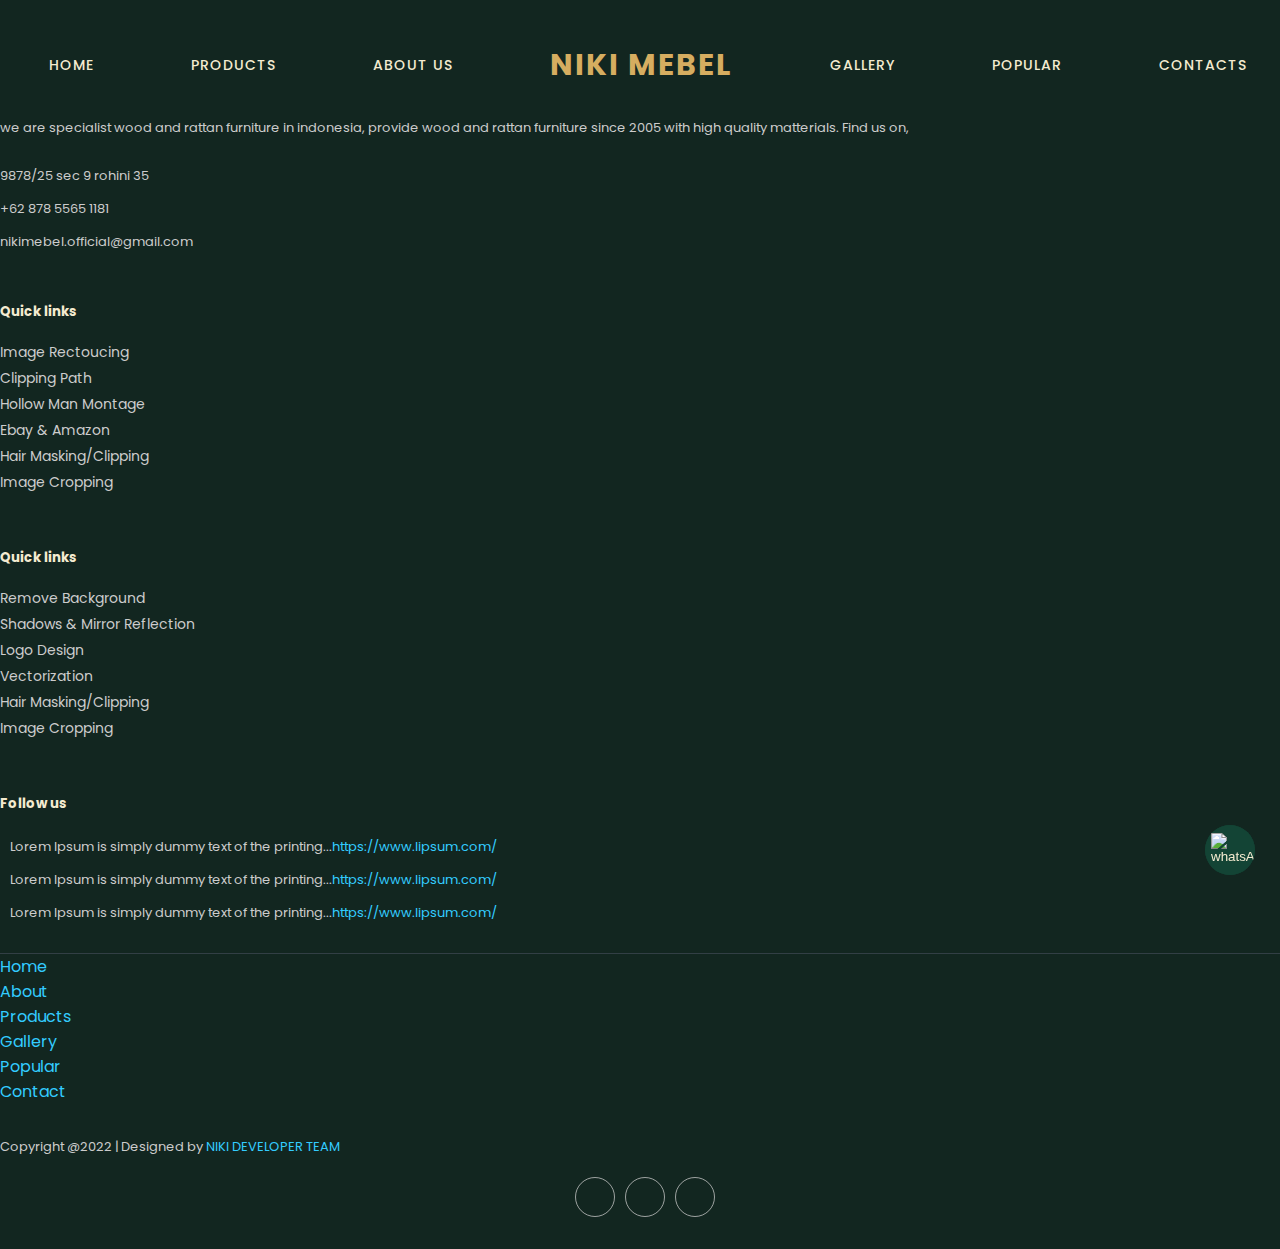
==== commit a1ff5bb0: "modify link" ====
--- a/gallery.html
+++ b/gallery.html
@@ -40,10 +40,10 @@
             <div class="row">
                 <div class="col-12">
                     <nav class="main-nav">
-                        <h2 class="logo name">NIKI MEBEL</h2>
-                        <ul class="nav">
+                        <h2 class="name">Gallery</h2>
+                        <ul class="nav nav-index">
                           <li class="scroll-to-section"><a href="index.html#top">Home</a></li>
-                          <li class="scroll-to-section"><a href="index.html#services">Products</a></li>
+                          <li class="scroll-to-section"><a href="wood-product.html">Services</a></li>
                           <li class="scroll-to-section"><a href="index.html#who-we-are">About Us</a></li>
                           <li> <h2 class="logo">Gallery</h2></li>
                           <li class="scroll-to-section"><a href="index.html#gallery">Gallery</a></li>
@@ -68,103 +68,103 @@
   
     <div class="container-gallery">
       <div class="gallery-wrap">
-        <a href="assets/images/gallery/gallery-0004.jpg" data-lightbox="models" data-title="asu">
+        <a href="assets/images/gallery/gallery-0004.jpg" data-lightbox="models" data-title="asset">
           <img src="assets/images/gallery/gallery-0004.jpg" alt="">
         </a>
 
-        <a href="assets/images/gallery/gallery-0008.jpg" data-lightbox="models" data-title="asu">
+        <a href="assets/images/gallery/gallery-0008.jpg" data-lightbox="models" data-title="asset">
           <img src="assets/images/gallery/gallery-0008.jpg" alt="">
         </a>
 
-        <a href="assets/images/gallery/gallery-0016.jpg" data-lightbox="models" data-title="asu">
+        <a href="assets/images/gallery/gallery-0016.jpg" data-lightbox="models" data-title="asset">
           <img src="assets/images/gallery/gallery-0016.jpg" alt="">
         </a>
 
-        <a href="assets/images/gallery/gallery-0021.jpg" data-lightbox="models" data-title="asu">
+        <a href="assets/images/gallery/gallery-0021.jpg" data-lightbox="models" data-title="asset">
           <img src="assets/images/gallery/gallery-0021.jpg" alt="">
         </a>
 
-        <a href="assets/images/gallery/gallery-0022.jpg" data-lightbox="models" data-title="asu">
+        <a href="assets/images/gallery/gallery-0022.jpg" data-lightbox="models" data-title="asset">
           <img src="assets/images/gallery/gallery-0022.jpg" alt="">
         </a>
 
-        <a href="assets/images/gallery/gallery-0026.jpg" data-lightbox="models" data-title="asu">
+        <a href="assets/images/gallery/gallery-0026.jpg" data-lightbox="models" data-title="asset">
           <img src="assets/images/gallery/gallery-0026.jpg" alt="">
         </a>
 
-        <a href="assets/images/gallery/gallery-0027.jpg" data-lightbox="models" data-title="asu">
+        <a href="assets/images/gallery/gallery-0027.jpg" data-lightbox="models" data-title="asset">
           <img src="assets/images/gallery/gallery-0027.jpg" alt="">
         </a>
 
-        <a href="assets/images/gallery/gallery-0029.jpg" data-lightbox="models" data-title="asu">
+        <a href="assets/images/gallery/gallery-0029.jpg" data-lightbox="models" data-title="asset">
           <img src="assets/images/gallery/gallery-0029.jpg" alt="">
         </a>
 
-        <a href="assets/images/gallery/gallery-0030.jpg" data-lightbox="models" data-title="asu">
+        <a href="assets/images/gallery/gallery-0030.jpg" data-lightbox="models" data-title="asset">
           <img src="assets/images/gallery/gallery-0030.jpg" alt="">
         </a>
 
-        <a href="assets/images/gallery/gallery-0031-2.jpg" data-lightbox="models" data-title="asu">
+        <a href="assets/images/gallery/gallery-0031-2.jpg" data-lightbox="models" data-title="asset">
           <img src="assets/images/gallery/gallery-0031-2.jpg" alt="">
         </a>
 
-        <a href="assets/images/gallery/gallery-0031.jpg" data-lightbox="models" data-title="asu">
+        <a href="assets/images/gallery/gallery-0031.jpg" data-lightbox="models" data-title="asset">
           <img src="assets/images/gallery/gallery-0031.jpg" alt="">
         </a>
 
-        <a href="assets/images/gallery/gallery-0033.jpg" data-lightbox="models" data-title="asu">
+        <a href="assets/images/gallery/gallery-0033.jpg" data-lightbox="models" data-title="asset">
           <img src="assets/images/gallery/gallery-0033.jpg" alt="">
         </a>
 
-        <a href="assets/images/gallery/gallery-0034-2.jpg" data-lightbox="models" data-title="asu">
+        <a href="assets/images/gallery/gallery-0034-2.jpg" data-lightbox="models" data-title="asset">
           <img src="assets/images/gallery/gallery-0034-2.jpg" alt="">
         </a>
         
-        <a href="assets/images/gallery/gallery-0034.jpg" data-lightbox="models" data-title="asu">
+        <a href="assets/images/gallery/gallery-0034.jpg" data-lightbox="models" data-title="asset">
           <img src="assets/images/gallery/gallery-0034.jpg" alt="">
         </a>
 
-        <a href="assets/images/gallery/gallery-0035.jpg" data-lightbox="models" data-title="asu">
+        <a href="assets/images/gallery/gallery-0035.jpg" data-lightbox="models" data-title="asset">
           <img src="assets/images/gallery/gallery-0035.jpg" alt="">
         </a>
 
-        <a href="assets/images/gallery/gallery-0036.jpg" data-lightbox="models" data-title="asu">
+        <a href="assets/images/gallery/gallery-0036.jpg" data-lightbox="models" data-title="asset">
           <img src="assets/images/gallery/gallery-0036.jpg" alt="">
         </a>
 
-        <a href="assets/images/gallery/gallery-0037.jpg" data-lightbox="models" data-title="asu">
+        <a href="assets/images/gallery/gallery-0037.jpg" data-lightbox="models" data-title="asset">
           <img src="assets/images/gallery/gallery-0037.jpg" alt="">
         </a>
 
-        <a href="assets/images/gallery/gallery-0042.jpg" data-lightbox="models" data-title="asu">
+        <a href="assets/images/gallery/gallery-0042.jpg" data-lightbox="models" data-title="asset">
           <img src="assets/images/gallery/gallery-0042.jpg" alt="">
         </a>
 
-        <a href="assets/images/gallery/gallery-0045.jpg" data-lightbox="models" data-title="asu">
+        <a href="assets/images/gallery/gallery-0045.jpg" data-lightbox="models" data-title="asset">
           <img src="assets/images/gallery/gallery-0045.jpg" alt="">
         </a>
 
-        <a href="assets/images/gallery/gallery-09317.jpg" data-lightbox="models" data-title="asu">
+        <a href="assets/images/gallery/gallery-09317.jpg" data-lightbox="models" data-title="asset">
           <img src="assets/images/gallery/gallery-09317.jpg" alt="">
         </a>
 
-        <a href="assets/images/gallery/gallery-09322.jpg" data-lightbox="models" data-title="asu">
+        <a href="assets/images/gallery/gallery-09322.jpg" data-lightbox="models" data-title="asset">
           <img src="assets/images/gallery/gallery-09322.jpg" alt="">
         </a>
 
-        <a href="assets/images/gallery/gallery-09330.jpg" data-lightbox="models" data-title="asu">
+        <a href="assets/images/gallery/gallery-09330.jpg" data-lightbox="models" data-title="asset">
           <img src="assets/images/gallery/gallery-09330.jpg" alt="">
         </a>
 
-        <a href="assets/images/gallery/gallery-09331.jpg" data-lightbox="models" data-title="asu">
+        <a href="assets/images/gallery/gallery-09331.jpg" data-lightbox="models" data-title="asset">
           <img src="assets/images/gallery/gallery-09331.jpg" alt="">
         </a>
 
-        <a href="assets/images/gallery/gallery-09343.jpg" data-lightbox="models" data-title="asu">
+        <a href="assets/images/gallery/gallery-09343.jpg" data-lightbox="models" data-title="asset">
           <img src="assets/images/gallery/gallery-09343.jpg" alt="">
         </a>
 
-        <a href="assets/images/gallery/gallery-09344.jpg" data-lightbox="models" data-title="asu">
+        <a href="assets/images/gallery/gallery-09344.jpg" data-lightbox="models" data-title="asset">
           <img src="assets/images/gallery/gallery-09344.jpg" alt="">
         </a>
 
@@ -285,8 +285,11 @@
         <!--foote_bottom_ul_amrc ends here-->
         <p class="text-center">Copyright @2022 | Designed by <a href="#">NIKI DEVELOPER TEAM</a></p>
         
-        <div class="item social"><a href="#"><i class="icon ion-social-facebook"></i></a><a href="#"><i class="icon ion-social-whatsapp"></i></a><a href="#"><i class="icon ion-social-twitter"></i></a><a href="#"><i class="icon ion-social-instagram"></i></a>
-      </div>
+        <div class="item social"><a href="https://www.facebook.com/nikimebel.official"><i
+          class="icon ion-social-facebook"></i></a><a href="https://api.whatsapp.com/send?phone=6282324649913"><i
+          class="icon ion-social-whatsapp"></i></a><a href="https://www.instagram.com/nikimebel.official/"><i
+          class="icon ion-social-instagram"></i></a>
+        </div>
         <!--social_footer_ul ends here-->
         </div>
         
--- a/assets/css/templatemo-edu-meeting.css
+++ b/assets/css/templatemo-edu-meeting.css
@@ -192,7 +192,6 @@
 .section-heading h2 {
   line-height: 40px;
   margin-top: 0px;
-  margin-bottom: 50px; 
   padding-bottom: 20px;
   border-bottom: 1px solid rgba(250,250,250,0.15);
   font-size: 22px;
@@ -270,9 +269,19 @@
   margin: auto;
 }
 
+.header-area .main-nav .name {
+  display: none;
+  color: #d6ad60;
+  font-size: 30px;
+  position: ab;
+  font-weight: 700;
+  text-transform: uppercase;
+  letter-spacing: 2px;
+}
+
 .header-area .main-nav .logo {
   color: #d6ad60;
-  font-size: 28px;
+  font-size: 30px;
   font-weight: 700;
   text-transform: uppercase;
   letter-spacing: 2px;
@@ -281,10 +290,6 @@
   -moz-transition: all 0.3s ease 0s;
   -o-transition: all 0.3s ease 0s;
   transition: all 0.3s ease 0s;
-}
-
-.header-area .main-nav .name {
-  display: none;
 }
 
 
@@ -551,9 +556,7 @@
 }
 
 @media (max-width: 767px) {
-  .header-area .main-nav .name {
-    display: contents;
-  }
+
   .header-area .main-nav .logo {
     color: #f5a425;
   }
@@ -597,7 +600,11 @@
   .header-area .main-nav .nav li:first-child {
     border-top: 1px solid #eee;
   }
-  .header-area .main-nav .nav li:nth-child(4) {
+  .header-area .main-nav .nav-index li:nth-child(4) {
+    display: none;
+  }
+
+  .header-area .main-nav .nav-product li:nth-child(1) {
     display: none;
   }
   .header-area.header-sticky .nav {
@@ -765,8 +772,8 @@
   background-attachment: fixed;
   background-repeat: no-repeat;
   background-size: cover;
-  padding-bottom: 30vh;
-  padding-top: 50vh;
+  padding-bottom: 5vh;
+  padding-top: 5vh;
   /* background-color: #f4ebd0; */
   background-color: #f4ebd0;
 
@@ -798,7 +805,7 @@
   display: flex;
   align-items: center;
   justify-content: center;  
-  gap: 15vh;
+  gap: 1vh;
   flex-direction: column;
   font-family: 'Poppins', sans-serif !important;
 }
@@ -871,6 +878,29 @@
   }
  }
 
+/* waviy */
+.waviy {
+  position: relative;
+}
+
+.waviy span {
+  position: relative;
+  display: inline-block;
+  font-size: 40px;
+  color: #122620;
+  text-transform: uppercase;
+  animation: flip 2s infinite;
+  animation-delay: calc(.2s * var(--i))
+}
+
+@keyframes flip {
+
+  0%,
+  80% {
+    transform: rotateY(360deg)
+  }
+}
+
 /* button goto product */
 
 .cssbuttons-io-button {
@@ -889,7 +919,8 @@
   position: relative;
   height: 2.8em;
   padding-right: 3.3em;
-  opacity: 0;
+  opacity: 1;
+  display: none;
  }
  
  .cssbuttons-io-button .icon {
@@ -990,7 +1021,7 @@
 
 .chair-bg{
   max-width: 700px;
-  margin-top: 20vh;
+  margin-top: 10vh;
   opacity: 0;
 }
 
@@ -1006,7 +1037,7 @@
   background-attachment: fixed;
   background-repeat: no-repeat;
   background-size: cover;
-  padding-bottom: 70vh;
+  padding-bottom: 10vh;
   color: #122620;
 
 }
@@ -1023,12 +1054,12 @@
 }
 .text-content h2{
   text-align: center;
-  margin-bottom: 50px;
+  margin-bottom: 10px;
 
 }
 
 .room-bg{
-  margin-top: 20vh;
+  margin-top: 5vh;
   opacity: 0;
 }
 
@@ -1049,6 +1080,11 @@
 }
 .gallery .section-heading a {
   cursor: pointer;
+  color: #f4ebd0;
+}
+.gallery .section-heading a :hover {
+  cursor: pointer;
+  color: #004b4b;
 }
 .gallery:hover .gallery__image {
   filter: grayscale(1);
@@ -1193,8 +1229,8 @@
   background-attachment: fixed;
   background-repeat: no-repeat;
   background-size: cover;
-  padding-top: 140px;
-  padding-bottom: 130px;
+  padding-top: 15px;
+  padding-bottom: 10px;
   width: 100%;
   overflow-y: hidden !important;
 }
@@ -1216,7 +1252,7 @@
 }
 
 .popular .item .down-content .info ul li i {
-  color: #d6ad60;
+  color: #ffffff;
   font-size: 14px;
 }
 
@@ -1248,7 +1284,7 @@
   transition: all .5s;
   width: 7px;
   height: 7px;
-  background-color: #f4ebd0;
+  background-color: #ffffff;
   margin: 0px 5px;
   border-radius: 50%;
   outline: none;
@@ -1279,7 +1315,7 @@
   font-size: 25px;
   font-weight: 700;
   content: '\f104';
-  background-color: #f4ebd0;
+  background-color: #ffffff;
   width: 50px;
   height: 50px;
   border-radius: 50%;
@@ -1318,7 +1354,7 @@
   font-size: 25px;
   font-weight: 700;
   content: '\f105';
-  background-color: #f4ebd0;
+  background-color: #ffffff;
   width: 50px;
   height: 50px;
   border-radius: 50%;
@@ -1364,6 +1400,8 @@
   color: #f4ebd0;
   padding: 25px 30px 35px 30px;
   margin: 15px 0px;
+  min-height: 15vh;
+  min-width: 15vw;
 }
 
 .percentage .count-digit:after {
@@ -1372,7 +1410,6 @@
 }
 
 .count-digit {
-    margin: 5px 0px;
     color: #d6ad60;
     font-weight: 700;
     font-size: 36px;
@@ -1396,6 +1433,7 @@
   background-position: center center;
   background-size: cover;
   border-radius: 20px;
+  background-color: #2c2e30;
 }
 
 section.our-facts .video img {
@@ -1765,22 +1803,16 @@
   color: #d6ad60;
 }
 
-/* Meeting item column */
 .templatemo-item-col {
-	width: 31%;
+	width: 33%;
 }
 
 @media (max-width: 992px) {
 	.templatemo-item-col {
-		width: 70%;
+		width: 50%;
 	}
 }
 
-/* @media (max-width: 767px) {
-	.templatemo-item-col {
-		width: 100%;
-	}
-} */
 
 /* SCROLL DOWN */
 .scrolldown {
@@ -2020,6 +2052,7 @@
   .popular .owl-nav .owl-prev{
     left: -65px;
   }
+
 }
 
 @media (max-width: 1085px) {
@@ -2137,4 +2170,41 @@
     flex: 0 100%;
   }
 
+  .header-area .main-nav {
+    margin-top: 10px;
+    display: flex;
+    align-items: center;
+    justify-content: center;
+    background-color: #122620;
+  }
+  .header-area .main-nav .name {
+    display: contents;
+  }
+  
+  .templatemo-item-col {
+		width: 100%;
+	}
+
+  .chair-bg{
+    max-width: 400px;
+    margin-top: 5vh;
+    opacity: 0;
+  }
+
+  section.who-we-are {
+    padding-bottom: 10vh;
+    padding-top: 5vh;
+    color: #122620;
+  
+  }
+
+  section.services {
+    padding-bottom: 5vh;
+   
+  }
+  .hidden_phone {
+    display: none;
+  }
+
+
 }